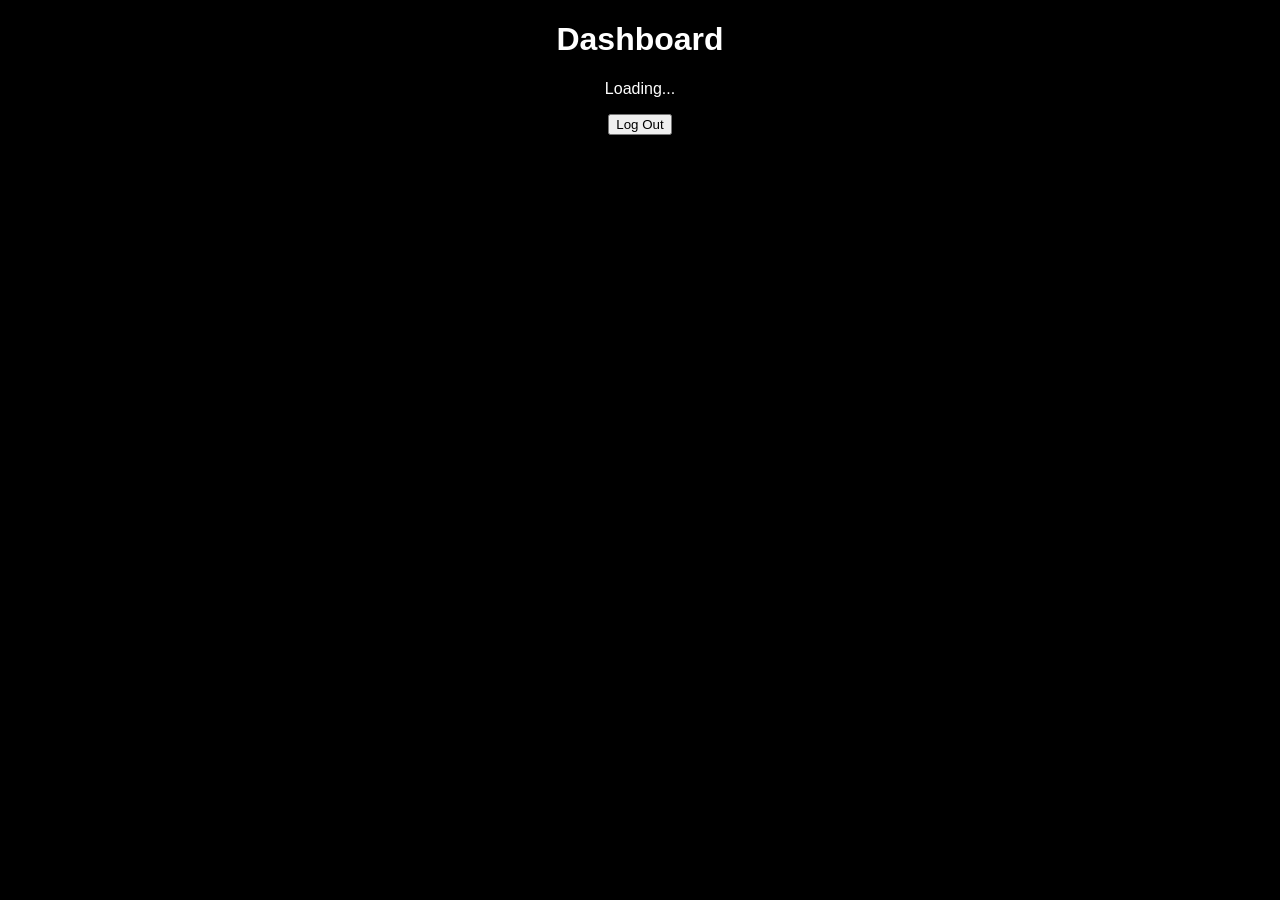
==== dashboard.html @ 0816eed8 "Create initial dashboard.html with user session handling" ====
<!DOCTYPE html>
<html>
<head>
  <title>Dashboard</title>
</head>
<body style="background:black; color:white; text-align:center; font-family:sans-serif;">

  <h1>Dashboard</h1>
  <p id="welcome">Loading...</p>

  <button id="logoutBtn">Log Out</button>

  <script type="module">
    import { supabase } from "./auth.js";

    // 1. Check session
    const { data: { session } } = await supabase.auth.getSession();

    if (!session) {
      // Not logged in → redirect to login
      window.location.href = "login.html";
    }

    // 2. Show user info
    const user = session.user;
    document.getElementById("welcome").innerText =
      "Logged in as: " + user.email;

    // 3. Logout button
    document.getElementById("logoutBtn").onclick = async () => {
      await supabase.auth.signOut();
      window.location.href = "login.html";
    };
  </script>

</body>
</html>
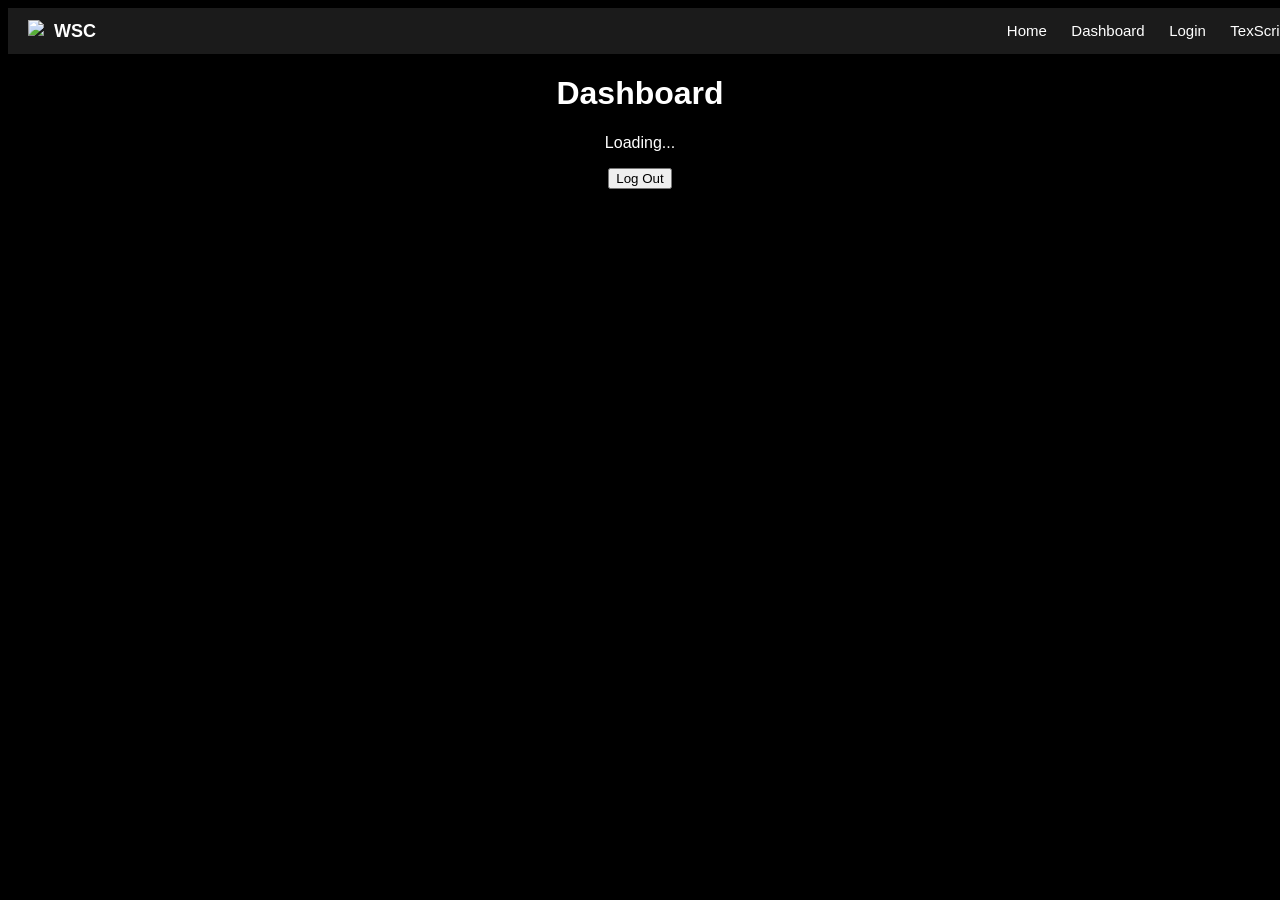
==== commit f67f08af: "Update dashboard.html" ====
--- a/dashboard.html
+++ b/dashboard.html
@@ -2,8 +2,23 @@
 <html>
 <head>
   <title>Dashboard</title>
+  <link rel="stylesheet" href="/style.css">
 </head>
 <body style="background:black; color:white; text-align:center; font-family:sans-serif;">
+  <div class="topbar">
+  <div class="left">
+    <img src="https://raw.githubusercontent.com/WSCOfficial/wscofficial.github.io/main/images/favicon.png" class="logo">
+    <span class="title">WSC</span>
+  </div>
+
+  <div class="right">
+    <a href="index.html">Home</a>
+    <a href="dashboard.html">Dashboard</a>
+    <a href="login.html">Login</a>
+    <a href=https://wscofficial.github.io/TexScript>TexScript</a>
+  </div>
+</div>
+
 
   <h1>Dashboard</h1>
   <p id="welcome">Loading...</p>
--- a/style.css
+++ b/style.css
@@ -0,0 +1,39 @@
+.topbar {
+  width: 100%;
+  background: #1b1b1b;
+  color: white;
+  padding: 12px 20px;
+  display: flex;
+  justify-content: space-between;
+  align-items: center;
+  font-family: sans-serif;
+  position: sticky;
+  top: 0;
+  z-index: 999;
+}
+
+.topbar .left {
+  display: flex;
+  align-items: center;
+  gap: 10px;
+}
+
+.topbar .logo {
+  height: 22px;
+}
+
+.topbar .title {
+  font-size: 18px;
+  font-weight: 600;
+}
+
+.topbar .right a {
+  color: white;
+  text-decoration: none;
+  margin-left: 20px;
+  font-size: 15px;
+}
+
+.topbar .right a:hover {
+  text-decoration: underline;
+}
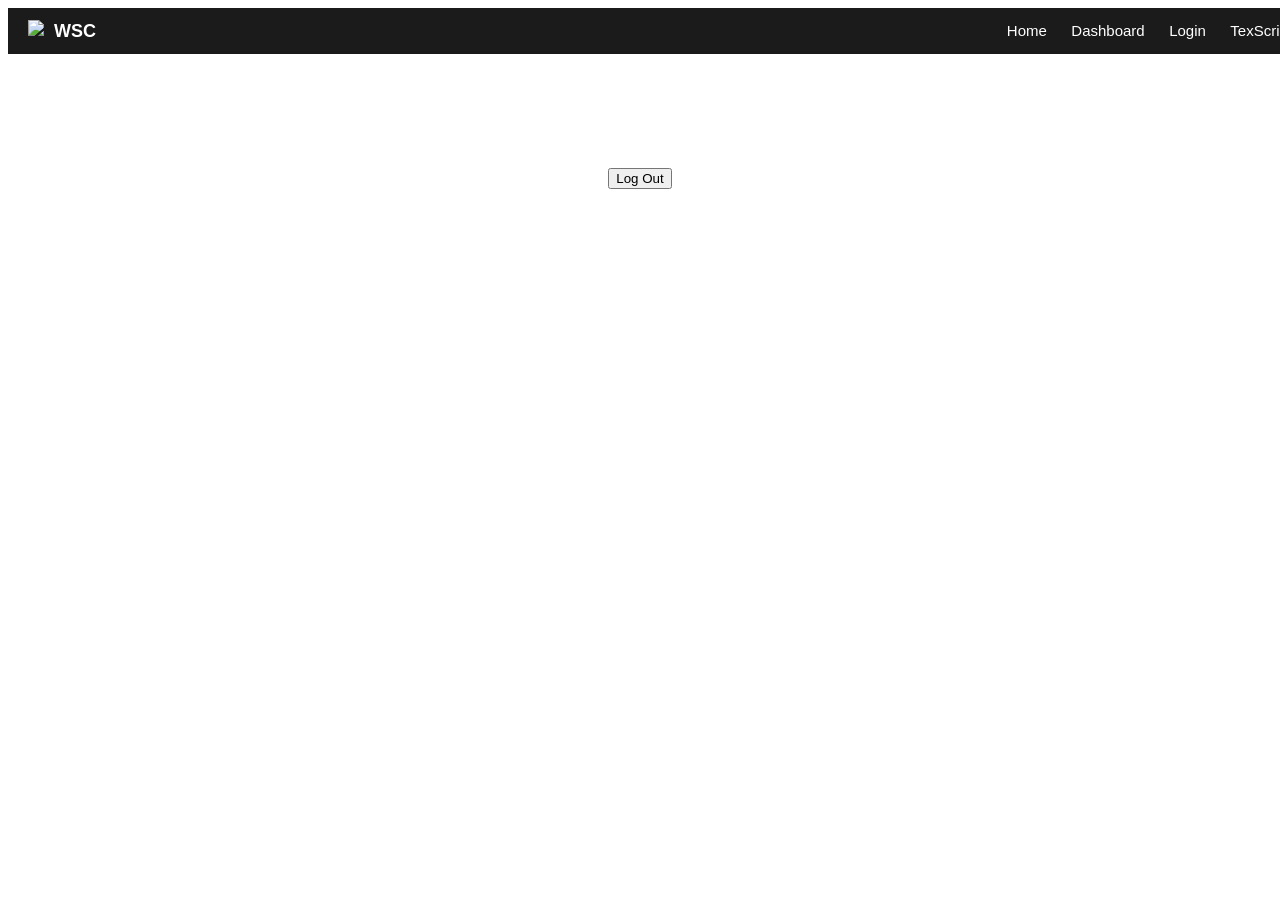
==== commit 56c8bf5c: "Change background to an image and update font" ====
--- a/dashboard.html
+++ b/dashboard.html
@@ -4,7 +4,7 @@
   <title>Dashboard</title>
   <link rel="stylesheet" href="/style.css">
 </head>
-<body style="background:black; color:white; text-align:center; font-family:sans-serif;">
+<body style="background-image:'https://apexean.github.io/images.db.png'; color:white; text-align:center; font-family:Lucida Sans Unicode, sans-serif;">
   <div class="topbar">
   <div class="left">
     <img src="https://raw.githubusercontent.com/WSCOfficial/wscofficial.github.io/main/images/favicon.png" class="logo">
--- a/style.css
+++ b/style.css
@@ -1,3 +1,7 @@
+body {
+  background-image: url("https://apexean.github.io/images/wallpaper.png");
+}
+
 .topbar {
   width: 100%;
   background: #1b1b1b;
@@ -6,7 +10,7 @@
   display: flex;
   justify-content: space-between;
   align-items: center;
-  font-family: sans-serif;
+  font-family:Lucida Sans Unicode, sans-serif;
   position: sticky;
   top: 0;
   z-index: 999;
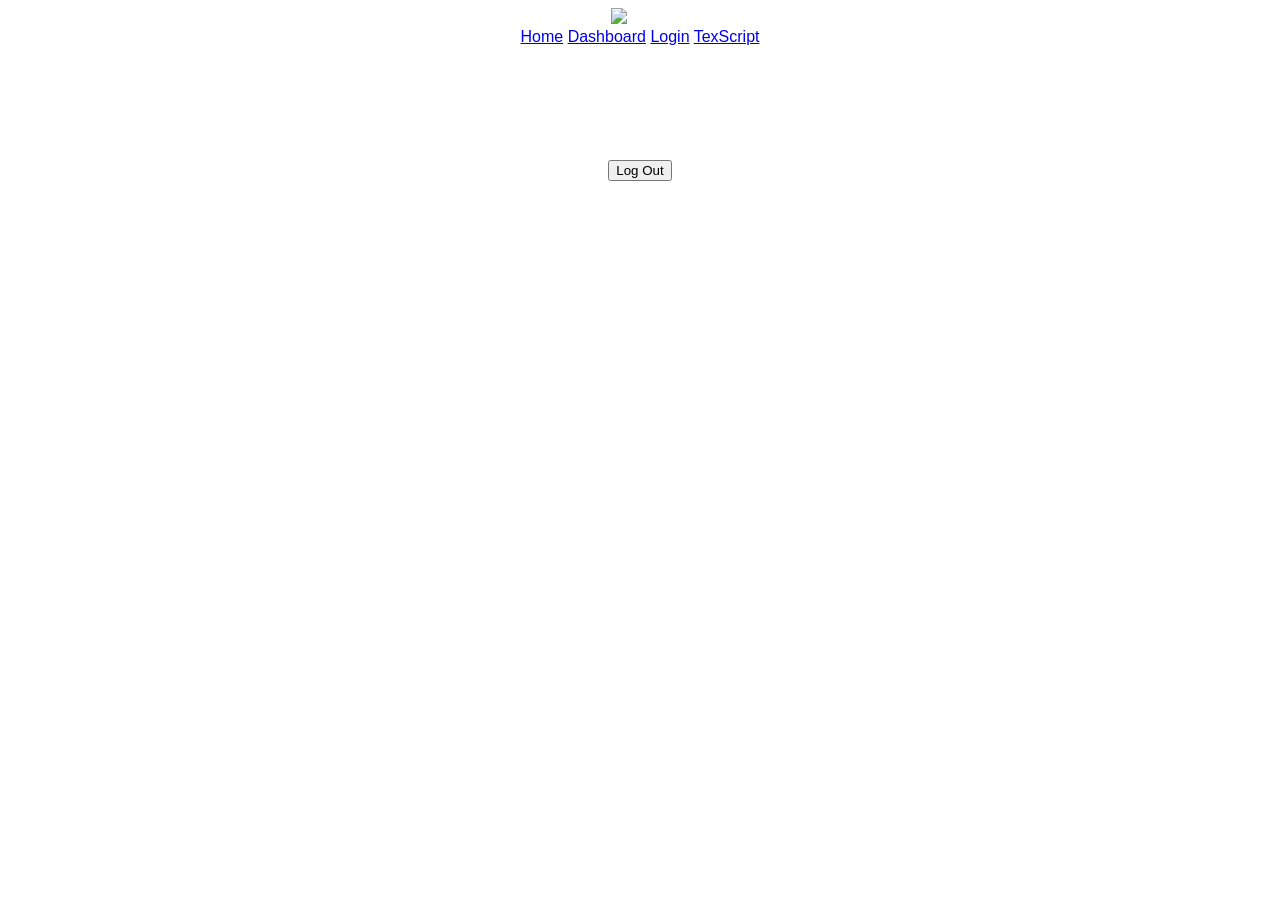
==== commit ae22a347: "Update stylesheet link in dashboard.html" ====
--- a/dashboard.html
+++ b/dashboard.html
@@ -2,9 +2,9 @@
 <html>
 <head>
   <title>Dashboard</title>
-  <link rel="stylesheet" href="/style.css">
+  <link rel="stylesheet" href="/wscofficial.github.io/style.css">
 </head>
-<body style="background-image:'https://apexean.github.io/images.db.png'; color:white; text-align:center; font-family:Lucida Sans Unicode, sans-serif;">
+<body style="background-image: url('https://raw.githubusercontent.com/WSCOfficial/wscofficial.github.io/refs/heads/main/images/db.png'); color:white; text-align:center; font-family:Lucida Sans Unicode, sans-serif;">
   <div class="topbar">
   <div class="left">
     <img src="https://raw.githubusercontent.com/WSCOfficial/wscofficial.github.io/main/images/favicon.png" class="logo">
